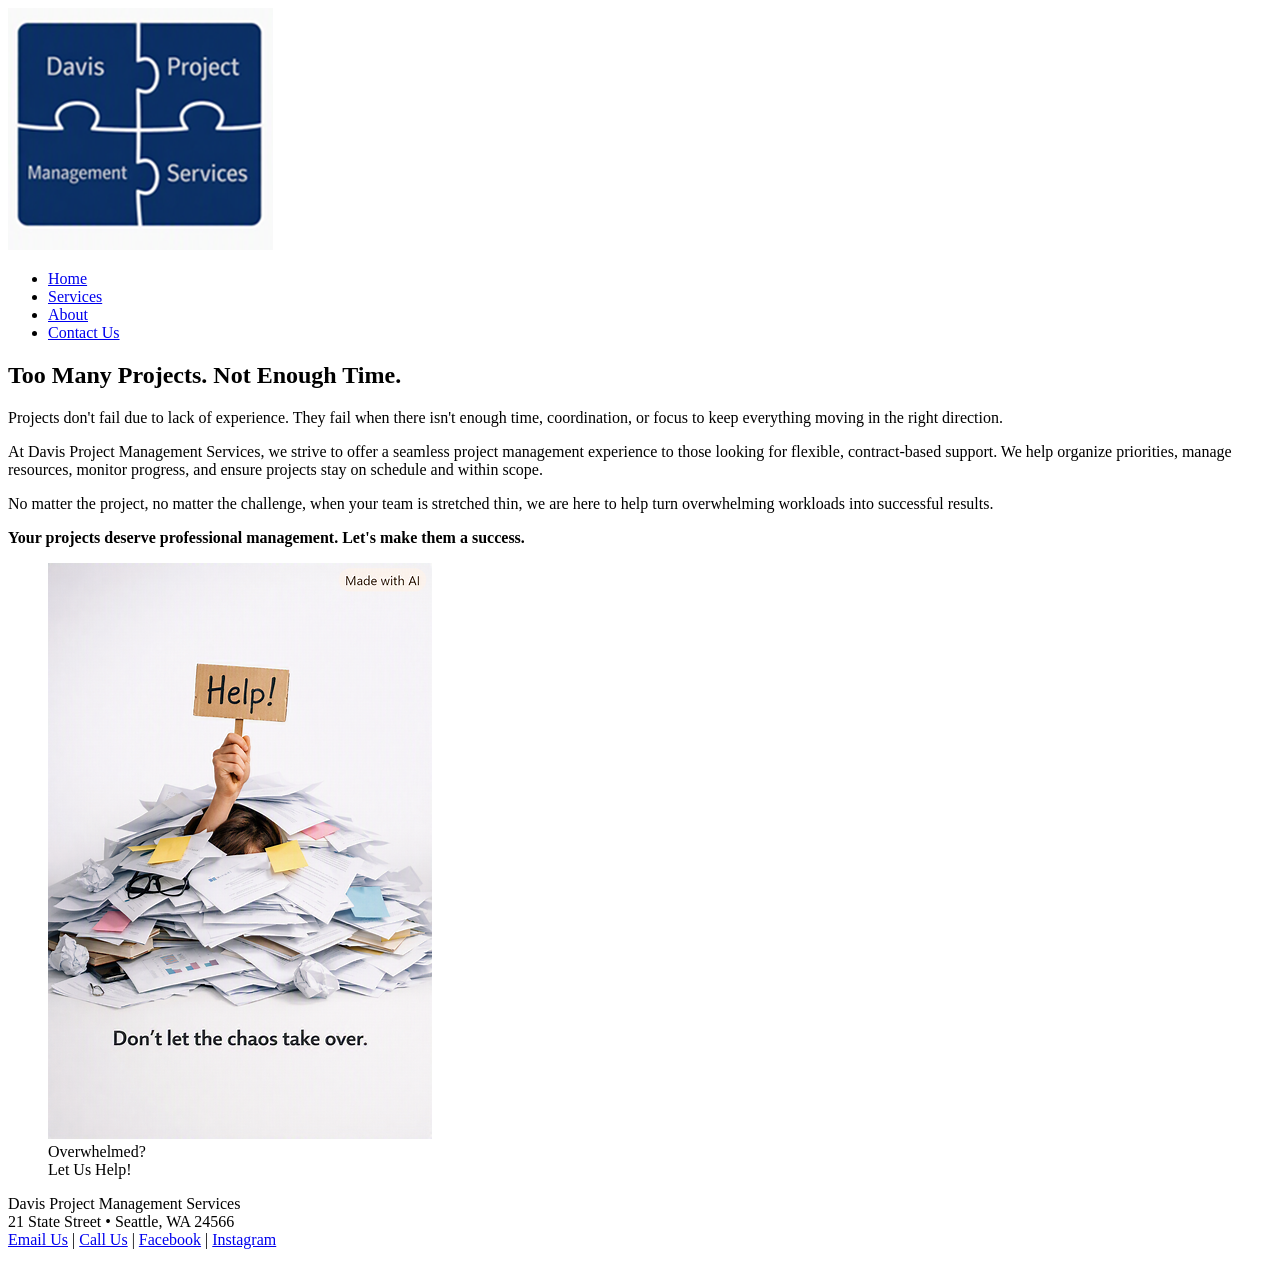
==== index.html @ 66468889 "Add files via upload" ====
<!DOCTYPE html>
<html lang="en">
  <head>
	<!-- 
		Final Project CMIS 410
		Author: Ashlyn Davis
		Date: 11/9/2026
		
		These web pages are for educational purposes only, all content should be considered fictional. 
	
	-->

<meta http-equiv = "Content-Type" content = "text/html; charset=utf-8" />
<title>Davis Project Management Services</title>
   <link href="css/styles.css" rel="stylesheet" />


</head>

<body>

<div id = "container"> 

<header> 

<a href="index.html"><img src="images/DPMS_Logo_Cropped.png" alt="DPMS Logo"/></a>
<nav> 
	<ul>
	  <li><a href = "index.html">Home</a></li>
	  <li><a href = "services.html">Services</a></li>
	  <li><a href = "about.html">About</a></li>
	  <li><a href = "contactus.html">Contact Us</a></li>
	</ul>
</nav>
</header> 

<div id = "wrapper">
		 
 
	 
<article id = "main"> 

<h1>Too Many Projects. Not Enough Time.</h1>
	<p>Projects don't fail due to lack of experience. They fail when there isn't enough time, coordination, or focus to keep everything moving in the right direction. </p>
	
	
	<p>At Davis Project Management Services, we strive to offer a seamless project management experience to those looking for flexible, contract-based support. We help organize priorities, manage resources, monitor progress, and ensure projects stay on schedule and within scope. </p>
	
	
	<p>No matter the project, no matter the challenge, when your team is stretched thin, we are here to help turn overwhelming workloads into successful results.</p>
	
	<p><b>Your projects deserve professional management. Let's make them a success.</b></p>
	


</article> <!-- end main -->

<aside> 

<figure>
  <img src = "images/Picture4.png" alt = "person buried under pile of papers holding up a sign that says 'Help!'"  />

  <figcaption>
    Overwhelmed?<br />
    Let Us Help!
  </figcaption> 
</figure>

</aside>   

<footer> 

	<p>Davis Project Management Services<br />
	21 State Street &bull; Seattle, WA 24566<br />
	<a href = "mailto:a.davis@davispmservices.com">Email Us</a> | <a href = "tel:+11234567890">Call Us</a> | <a href = "https://facebook.com" target="_blank">Facebook</a> | <a href = "https://instagram.com">Instagram</a> </p>

</footer>  

</div> <!-- end wrapper --> 
</div> <!-- end container -->

</body>
</html>
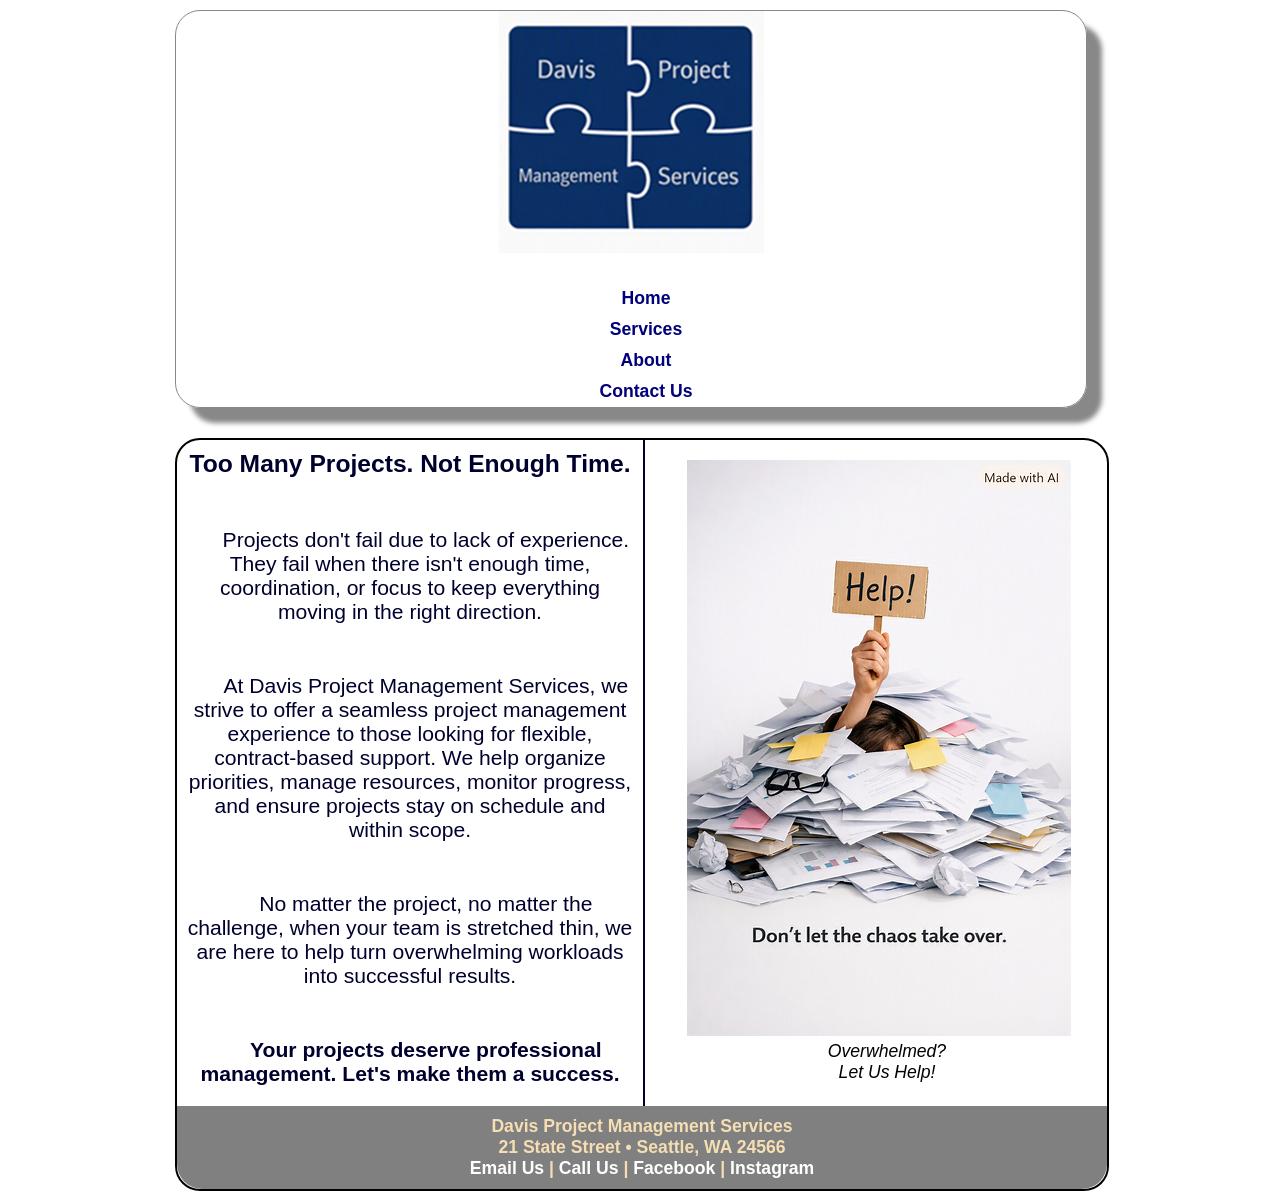
==== commit 86f78bc5: "Fix HTML encoding and update stylesheet path" ====
--- a/index.html
+++ b/index.html
@@ -12,7 +12,7 @@
 
 <meta http-equiv = "Content-Type" content = "text/html; charset=utf-8" />
 <title>Davis Project Management Services</title>
-   <link href="css/styles.css" rel="stylesheet" />
+   <link href="CSS/styles.css" rel="stylesheet" />
 
 
 </head>
@@ -80,4 +80,4 @@
 </div> <!-- end container -->
 
 </body>
-</html>+</html>
--- a/CSS/styles.css
+++ b/CSS/styles.css
@@ -0,0 +1,163 @@
+@charset "utf-8";
+/*
+   sample start file for final project - educational use only
+   
+   Author:   Ashlyn Davis
+   Date:     11/9/2026
+   
+  
+
+*/
+
+* {
+    margin: 0; 
+    padding: 0;
+}
+
+body {
+    font-size: 1.1em;
+    font-family: Arial, Helvetica, sans-serif;
+	background-color: white;
+}
+
+#container {
+    width: 930px;
+    border-width: 1px;
+    margin: 0 auto;
+    background-color: white;
+}
+
+
+header {
+    width: 910px;	/* reduced by 20px to accommodate shadow */
+    margin-bottom: 30px;
+    margin-top: 10px;
+    text-align: center;
+    border: 1px solid #888888;
+    box-shadow: 15px 15px 5px 0 #888888;
+    border-radius: 25px;  	
+	display: flex;
+	flex-direction: column;
+}
+
+nav {
+    margin: 0 5px 0 5px; 
+    padding: 25px 10px 0 10px;
+    text-align: center;
+	width: 100%;
+}
+
+nav ul {
+    font-weight: bold;
+    list-style: none;
+}
+
+nav ul li a {
+    padding: 5px 15px;
+    color: rgb(0,0,122);
+    text-decoration: none;
+    display:block;
+}
+
+nav ul li a:hover {
+    background: gray;
+    border-radius: 10px;
+    color: white;
+}
+
+#main {
+    width: 446px;
+    padding: 10px;
+    float: left;
+	color: rgb(0,0,46);
+    border-right: 2px solid;    
+}
+
+#main p {
+    text-indent: 1.5em;
+	text-align: center;
+	display: block;
+	margin-bottom: 50px;
+	font-size: 1.2em;
+}
+
+#main p:last-of-type {
+	margin-bottom: 10px;
+}
+
+figure{
+    padding-top: 10px;
+    text-align: center;
+}
+
+figcaption {
+    font-style: italic;
+	text-align: center;
+	margin-left: 100px;
+	width: 100%
+}
+
+aside {
+    width: 200px;
+    margin: 0 5px 0 32px;
+    padding: 10px;
+    float: left;
+}
+
+aside p {
+    font-style: italic;
+    font-size: 0.9em;
+}
+
+h1 {
+    font-size: 1.4em;
+    text-align: center;
+    padding-bottom: 50px;
+}
+
+h2 {
+    font-size: 1.4em;
+    text-align: center;
+    padding-bottom: 50px;
+}
+
+h3 {
+    text-align: center;
+    padding-bottom: 0.5em;
+    padding-top: 0.5em;
+}
+
+footer {
+    width: 910px;
+    margin: 0;
+    padding: 10px;
+    background-color: gray;
+    clear: both;
+    color: wheat;
+    font-weight: bold;
+    text-align: center;
+	border-bottom-left-radius: 25px;
+	border-bottom-right-radius: 25px;
+}
+
+#wrapper {
+    width: 930px;
+    margin-bottom: 10px;
+    border: 2px solid;
+    border-radius: 25px;
+	border-right: 2px solid;
+}/* navigation for footer */
+footer a:link {
+    color: white;
+    text-decoration: none;
+}
+
+footer a:visited {
+    color: navy;
+    background-color: grey;
+    text-decoration: none;
+}
+
+footer a:hover {
+    text-decoration: underline;
+}
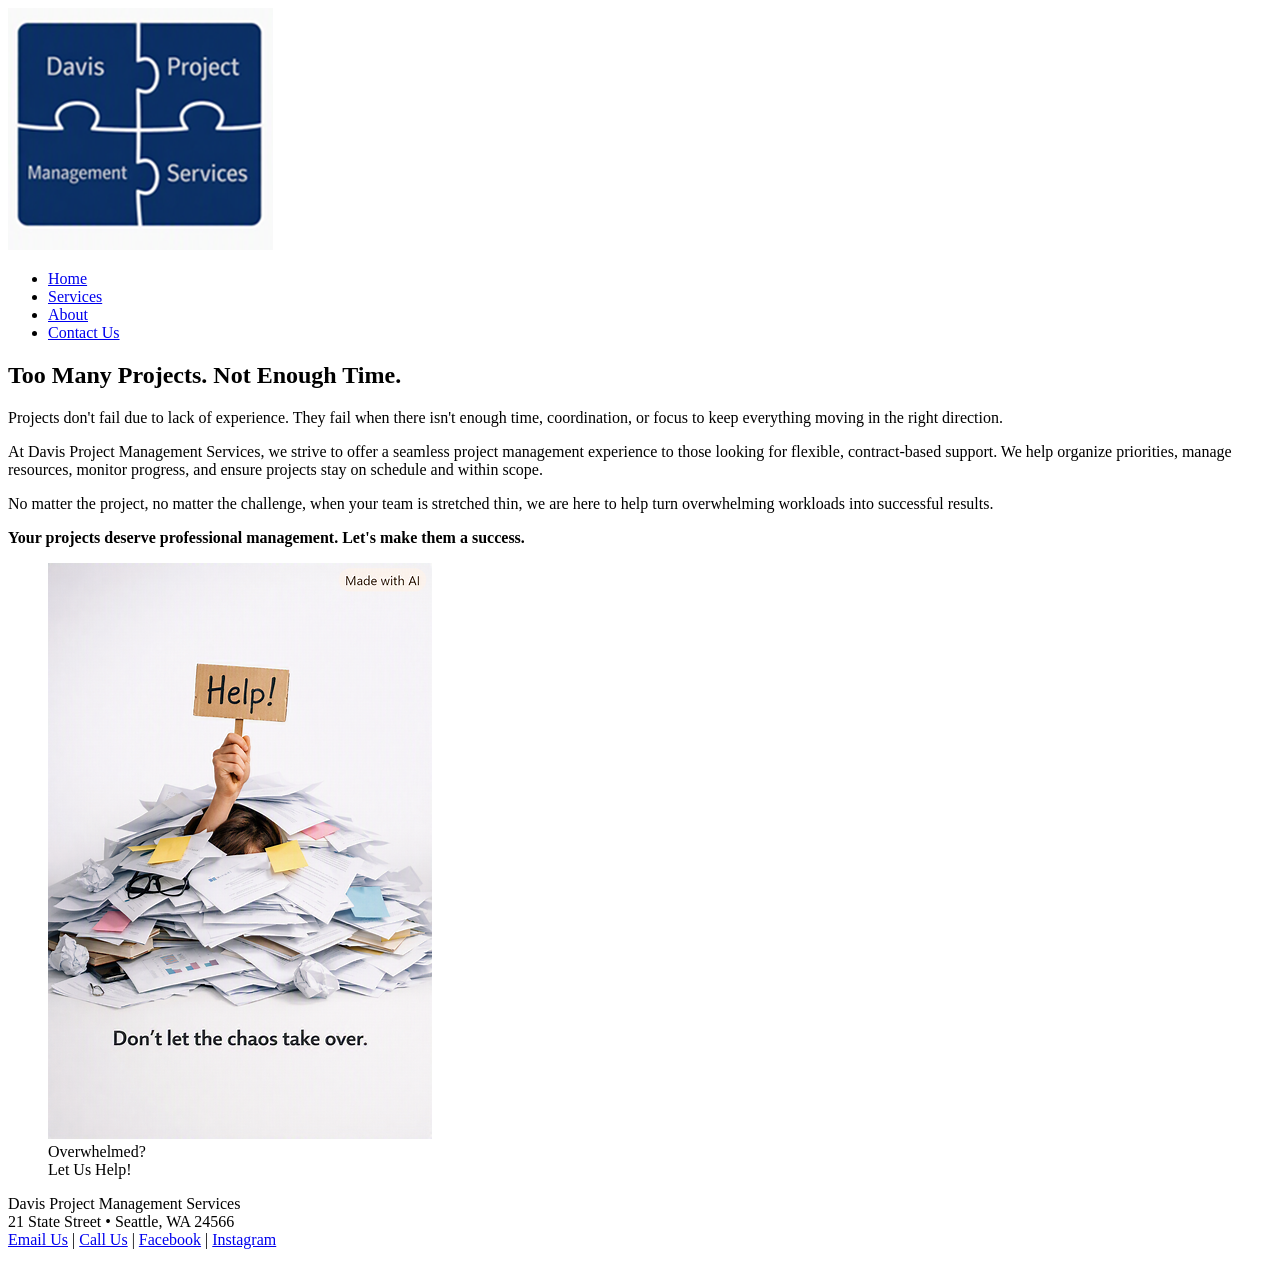
==== commit 925aaa95: "Add files via upload" ====
--- a/index.html
+++ b/index.html
@@ -12,7 +12,7 @@
 
 <meta http-equiv = "Content-Type" content = "text/html; charset=utf-8" />
 <title>Davis Project Management Services</title>
-   <link href="CSS/styles.css" rel="stylesheet" />
+   <link href="css/styles.css" rel="stylesheet" />
 
 
 </head>
@@ -80,4 +80,4 @@
 </div> <!-- end container -->
 
 </body>
-</html>
+</html>
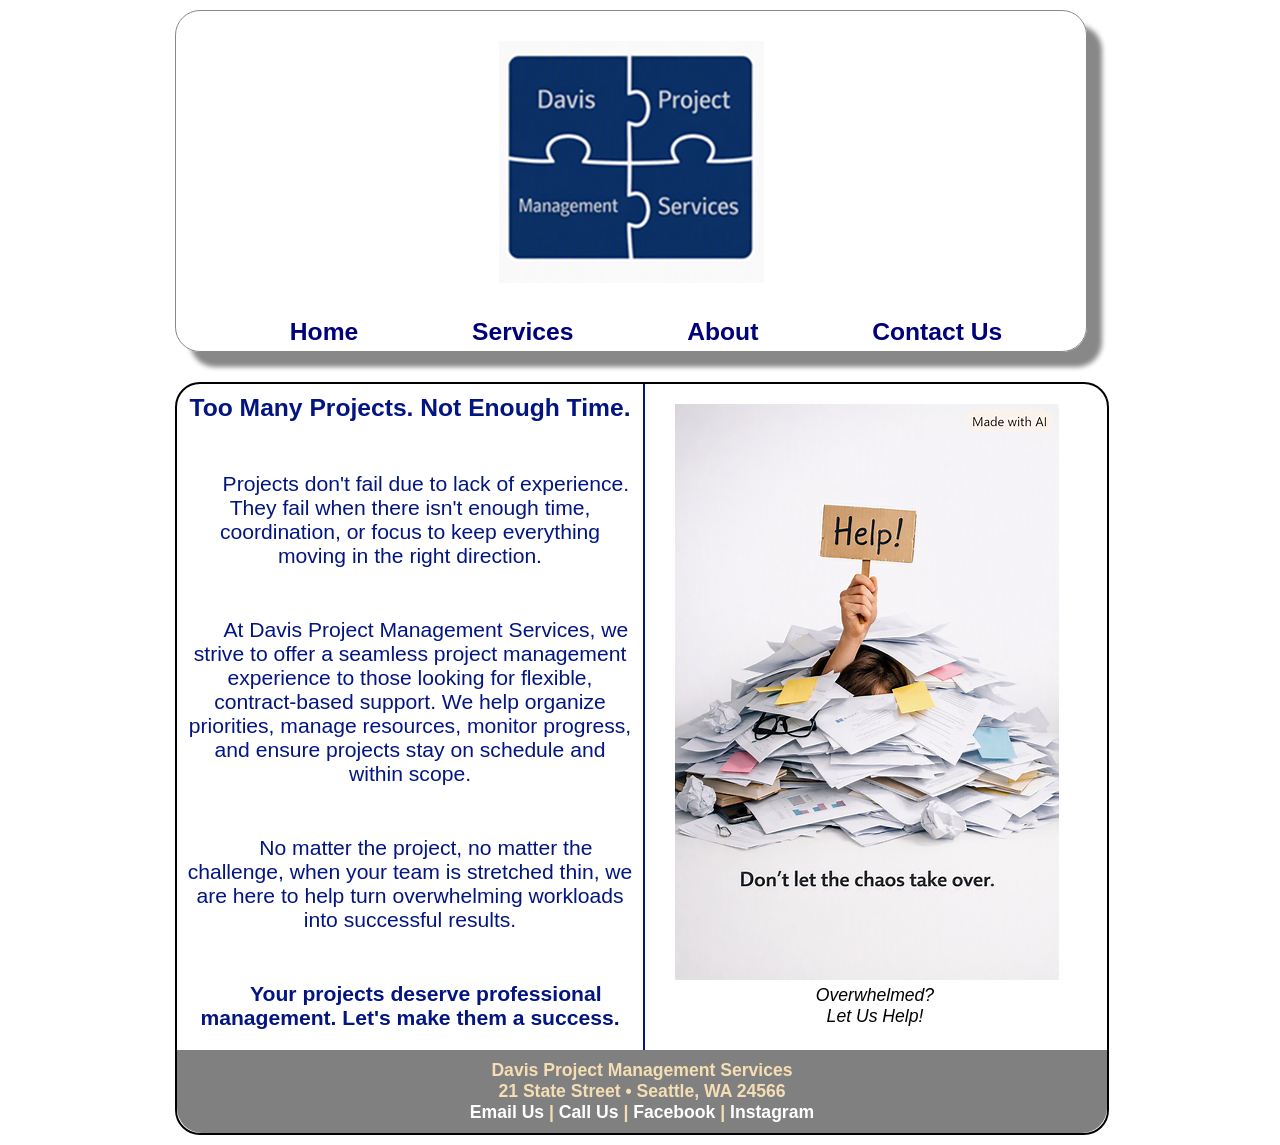
==== commit 8c1d6c89: "Add files via upload" ====
--- a/index.html
+++ b/index.html
@@ -72,7 +72,7 @@
 
 	<p>Davis Project Management Services<br />
 	21 State Street &bull; Seattle, WA 24566<br />
-	<a href = "mailto:a.davis@davispmservices.com">Email Us</a> | <a href = "tel:+11234567890">Call Us</a> | <a href = "https://facebook.com" target="_blank">Facebook</a> | <a href = "https://instagram.com">Instagram</a> </p>
+	<a href = "mailto:a.davis@davispmservices.com">Email Us</a> | <a href = "tel:+11234567890">Call Us</a> | <a href = "https://facebook.com" target="_blank">Facebook</a> | <a href = "https://instagram.com" target="_blank">Instagram</a> </p>
 
 </footer>  
 
--- a/css/styles.css
+++ b/css/styles.css
@@ -0,0 +1,210 @@
+@charset "utf-8";
+/*
+   sample start file for final project - educational use only
+   
+   Author:   Ashlyn Davis
+   Date:     11/22/2026
+   
+  
+
+*/
+
+* {
+    margin: 0; 
+    padding: 0;
+}
+
+body {
+    font-size: 1.1em;
+    font-family: Arial, Helvetica, sans-serif;
+	background-color: white;
+}
+
+
+
+#container {
+    width: 930px;
+    border-width: 1px;
+    margin: 0 auto;
+    background-color: white;
+}
+
+
+header {
+    width: 910px;	/* reduced by 20px to accommodate shadow */
+    margin-bottom: 30px;
+    margin-top: 10px;
+    text-align: center;
+    border: 1px solid #888888;
+    box-shadow: 15px 15px 5px 0 #888888;
+    border-radius: 25px;  	
+	display: flex;
+	flex-direction: column;
+}
+
+header img {
+	margin-top: 30px;
+	margin-bottom: 0px;
+}
+
+nav {
+    margin: 0 5px 0 5px; 
+    padding: 25px 10px 0 10px;
+    text-align: center;
+	width: 100%;
+}
+
+nav ul {
+    font-weight: bold;
+    list-style: none;
+	display: flex;
+	justify-content: space-evenly;
+	font-size: 1.4em;
+}
+
+nav ul li a {
+    padding: 5px 15px;
+    color: rgb(0,0,122);
+    text-decoration: none;
+    display:block;
+}
+
+nav ul li a:hover {
+    background: gray;
+    border-radius: 10px;
+    color: white;
+}
+
+#main {
+    width: 446px;
+    padding: 10px;
+    float: left;
+	color: rgb(3,21,128);
+    border-right: 2px solid;    
+}
+
+#main p {
+    text-indent: 1.5em;
+	text-align: center;
+	display: block;
+	margin-bottom: 50px;
+	font-size: 1.2em;
+}
+
+#main p:last-of-type {
+	margin-bottom: 10px;
+}
+
+iframe{
+	display: flex;
+	margin-top: 70px;
+	margin-bottom: 70px;
+}
+
+figure{
+    padding-top: 10px;
+    text-align: center;
+}
+
+figcaption {
+    font-style: italic;
+	text-align: center;
+	margin-left: 100px;
+	width: 100%
+}
+
+aside {
+    width: 200px;
+    margin: 0 5px 0 20px;
+    padding: 10px;
+    float: left;
+}
+
+img#cluttered-desk{
+	display: block;
+	width: 400px;
+	margin: 75px 150px 0 0px;
+	padding: 10px;
+	float: left;
+	margin-left: auto;
+	margin-right: auto;
+	
+}
+
+img#cluttered-papers{
+	display: block;
+	width: 400px;
+	margin: 30px 175px 0px 0px;
+	padding: 10px;
+	float: left;
+	margin-left: auto;
+	margin-right: auto;
+}
+
+aside p {
+    font-style: italic;
+    font-size: 0.9em;
+}
+
+h1 {
+    font-size: 1.4em;
+    text-align: center;
+    padding-bottom: 50px;
+}
+
+h2 {
+    font-size: 1.4em;
+    text-align: center;
+    padding-bottom: 50px;
+}
+
+h3 {
+    text-align: center;
+    padding-bottom: 0.5em;
+    padding-top: 0.5em;
+}
+
+footer {
+    width: 910px;
+    margin: 0;
+    padding: 10px;
+    background-color: gray;
+    clear: both;
+    color: wheat;
+    font-weight: bold;
+    text-align: center;
+	border-bottom-left-radius: 25px;
+	border-bottom-right-radius: 25px;
+}
+
+#wrapper {
+    width: 930px;
+    margin-bottom: 10px;
+    border: 2px solid;
+    border-radius: 25px;
+	border-right: 2px solid;
+}/* navigation for footer */
+footer a:link {
+    color: white;
+    text-decoration: none;
+}
+
+footer a:visited {
+    color: navy;
+    background-color: grey;
+    text-decoration: none;
+}
+
+footer a:hover {
+    text-decoration: underline;
+}
+
+table,th,td{
+	border: 1px solid;
+	border-collapse: collapse;
+	margin: 40px 0px;
+}
+
+td{
+	text-align: center;
+}
